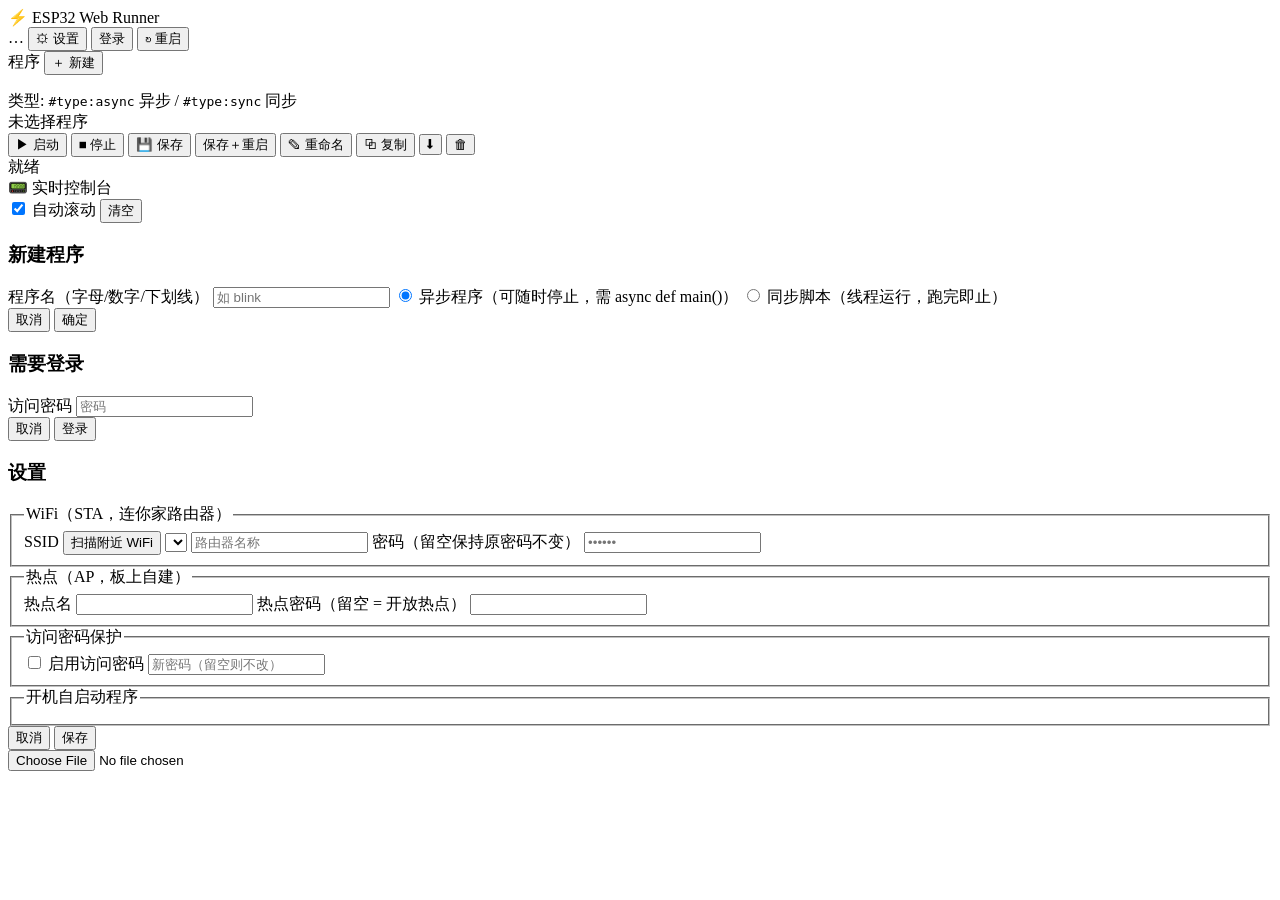
==== www/index.html @ 4f19d957 "chore: 平铺目录结构, 添加 Apache-2.0 LICENSE, 剔除 .vscode/.mpyproject" ====
<!DOCTYPE html>
<html lang="zh-CN">
<head>
<meta charset="utf-8">
<meta name="viewport" content="width=device-width, initial-scale=1">
<title>ESP32 Web Runner</title>
<link rel="stylesheet" href="/cm/codemirror.min.css">
<link rel="stylesheet" href="/cm/show-hint.min.css">
<link rel="stylesheet" href="/style.css">
</head>
<body>
<div id="app">

  <header id="topbar">
    <div class="brand">
      <span class="logo">⚡</span>
      <span id="title">ESP32 Web Runner</span>
    </div>
    <div class="top-actions">
      <span id="ip-badge" class="badge" title="访问地址">…</span>
      <button id="btn-settings" class="btn ghost" title="设置">⚙ 设置</button>
      <button id="btn-login" class="btn ghost hidden">登录</button>
      <button id="btn-reboot" class="btn ghost" title="重启板子">↻ 重启</button>
    </div>
  </header>

  <section id="main">
    <aside id="sidebar">
      <div id="side-head">
        <span>程序</span>
        <button id="btn-new" class="btn primary small" title="新建程序">＋ 新建</button>
      </div>
      <ul id="program-list"></ul>
      <div id="side-foot" class="muted">类型: <code>#type:async</code> 异步 / <code>#type:sync</code> 同步</div>
    </aside>

    <div id="editor-wrap">
      <div id="editor-tabs">
        <span id="current-file" class="muted">未选择程序</span>
        <div class="editor-actions">
          <button id="btn-start" class="btn success" title="启动">▶ 启动</button>
          <button id="btn-stop" class="btn danger" title="停止">■ 停止</button>
          <button id="btn-save" class="btn primary" title="保存 (Ctrl+S)">💾 保存</button>
          <button id="btn-save-run" class="btn accent" title="保存并重启">保存＋重启</button>
          <button id="btn-rename" class="btn ghost" title="重命名">✎ 重命名</button>
          <button id="btn-duplicate" class="btn ghost" title="复制为新程序">⧉ 复制</button>
          <button id="btn-download" class="btn ghost" title="下载到电脑">⬇</button>
          <button id="btn-delete" class="btn ghost danger-text" title="删除">🗑</button>
        </div>
      </div>
      <div id="editor"></div>
      <div id="status-strip">
        <span id="status-text" class="muted">就绪</span>
        <span id="sys-info" class="muted"></span>
      </div>
    </div>
  </section>

  <section id="console-panel">
    <div id="console-head">
      <span>📟 实时控制台</span>
      <div>
        <label class="muted"><input type="checkbox" id="console-follow" checked> 自动滚动</label>
        <button id="btn-clear-console" class="btn ghost small">清空</button>
      </div>
    </div>
    <pre id="console"></pre>
  </section>

</div>

<!-- 新建/重命名 弹窗 -->
<div id="modal" class="modal hidden">
  <div class="modal-box">
    <h3 id="modal-title">新建程序</h3>
    <div class="modal-body">
      <label>程序名（字母/数字/下划线）</label>
      <input id="modal-input" type="text" placeholder="如 blink">
      <label class="radio-row">
        <input type="radio" name="tmpl" value="async" checked> 异步程序（可随时停止，需 async def main()）
      </label>
      <label class="radio-row">
        <input type="radio" name="tmpl" value="sync"> 同步脚本（线程运行，跑完即止）
      </label>
    </div>
    <div class="modal-foot">
      <button id="modal-cancel" class="btn ghost">取消</button>
      <button id="modal-ok" class="btn primary">确定</button>
    </div>
  </div>
</div>

<!-- 登录弹窗 -->
<div id="login-modal" class="modal hidden">
  <div class="modal-box">
    <h3>需要登录</h3>
    <div class="modal-body">
      <label>访问密码</label>
      <input id="login-input" type="password" placeholder="密码">
    </div>
    <div class="modal-foot">
      <button id="login-cancel" class="btn ghost">取消</button>
      <button id="login-ok" class="btn primary">登录</button>
    </div>
  </div>
</div>

<!-- 设置弹窗 -->
<div id="settings-modal" class="modal hidden">
  <div class="modal-box wide">
    <h3>设置</h3>
    <div class="modal-body">
      <fieldset>
        <legend>WiFi（STA，连你家路由器）</legend>
        <label>SSID <button id="btn-scan" class="btn ghost small" type="button">扫描附近 WiFi</button></label>
        <select id="cfg-sta-ssid" class="scan-select hidden" title="附近可用的 WiFi"></select>
        <input id="cfg-sta-ssid-manual" type="text" placeholder="路由器名称">
        <label>密码（留空保持原密码不变）</label>
        <input id="cfg-sta-pass" type="password" placeholder="••••••">
        <div id="wifi-scan-msg" class="muted"></div>
        <div id="wifi-status" class="muted"></div>
      </fieldset>
      <fieldset>
        <legend>热点（AP，板上自建）</legend>
        <label>热点名</label>
        <input id="cfg-ap-ssid" type="text">
        <label>热点密码（留空 = 开放热点）</label>
        <input id="cfg-ap-pass" type="password">
      </fieldset>
      <fieldset>
        <legend>访问密码保护</legend>
        <label class="radio-row"><input id="cfg-auth-enabled" type="checkbox"> 启用访问密码</label>
        <input id="cfg-auth-pass" type="password" placeholder="新密码（留空则不改）">
      </fieldset>
      <fieldset id="cfg-autostart-wrap">
        <legend>开机自启动程序</legend>
      </fieldset>
    </div>
    <div class="modal-foot">
      <span id="settings-msg" class="muted"></span>
      <button id="settings-cancel" class="btn ghost">取消</button>
      <button id="settings-save" class="btn primary">保存</button>
    </div>
  </div>
</div>

<div id="toast" class="toast hidden"></div>

<input type="file" id="file-upload" accept=".py,.txt" class="hidden">

<script src="/cm/codemirror.min.js"></script>
<script src="/cm/python.min.js"></script>
<script src="/cm/closebrackets.min.js"></script>
<script src="/cm/show-hint.min.js"></script>
<script src="/cm/anyword-hint.js"></script>
<script src="/app.js"></script>
</body>
</html>
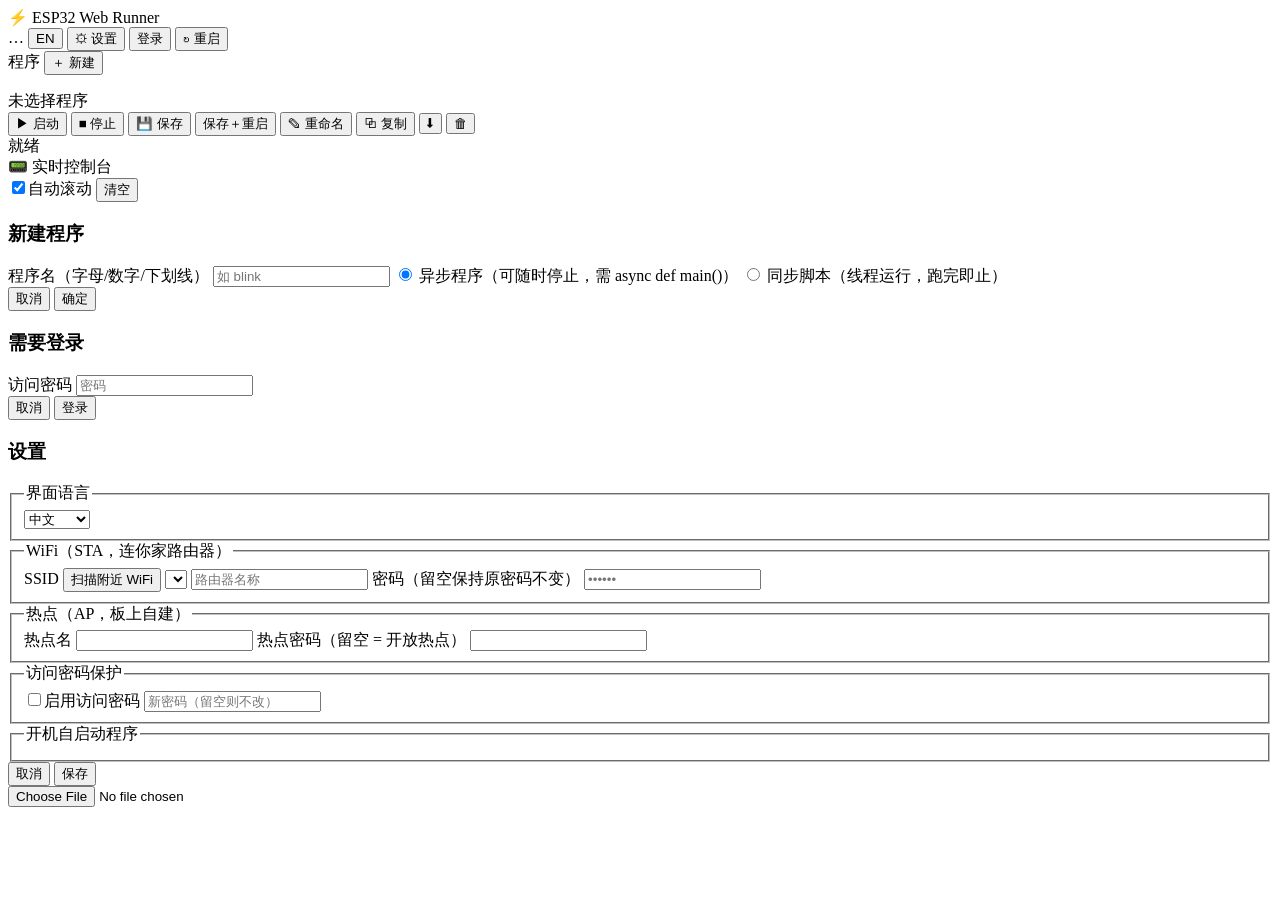
==== commit c6f9841a: "feat: 英语支持 + C3 内联页含 CodeMirror 编辑器 (English support + C3 CodeMirror)" ====
--- a/www/index.html
+++ b/www/index.html
@@ -14,43 +14,44 @@
   <header id="topbar">
     <div class="brand">
       <span class="logo">⚡</span>
-      <span id="title">ESP32 Web Runner</span>
+      <span id="title" data-i18n="top.brand">ESP32 Web Runner</span>
     </div>
     <div class="top-actions">
-      <span id="ip-badge" class="badge" title="访问地址">…</span>
-      <button id="btn-settings" class="btn ghost" title="设置">⚙ 设置</button>
-      <button id="btn-login" class="btn ghost hidden">登录</button>
-      <button id="btn-reboot" class="btn ghost" title="重启板子">↻ 重启</button>
+      <span id="ip-badge" class="badge" data-i18n-title="top.ipBadge">…</span>
+      <button id="btn-lang" class="btn ghost" data-i18n-title="top.langTitle">EN</button>
+      <button id="btn-settings" class="btn ghost" data-i18n="top.settings" data-i18n-title="top.settingsTitle">⚙ 设置</button>
+      <button id="btn-login" class="btn ghost hidden" data-i18n="top.login">登录</button>
+      <button id="btn-reboot" class="btn ghost" data-i18n="top.reboot" data-i18n-title="top.rebootTitle">↻ 重启</button>
     </div>
   </header>
 
   <section id="main">
     <aside id="sidebar">
       <div id="side-head">
-        <span>程序</span>
-        <button id="btn-new" class="btn primary small" title="新建程序">＋ 新建</button>
+        <span data-i18n="side.programs">程序</span>
+        <button id="btn-new" class="btn primary small" data-i18n="side.new" data-i18n-title="side.newTitle">＋ 新建</button>
       </div>
       <ul id="program-list"></ul>
-      <div id="side-foot" class="muted">类型: <code>#type:async</code> 异步 / <code>#type:sync</code> 同步</div>
+      <div id="side-foot" class="muted"></div>
     </aside>
 
     <div id="editor-wrap">
       <div id="editor-tabs">
-        <span id="current-file" class="muted">未选择程序</span>
+        <span id="current-file" class="muted" data-i18n="editor.placeholder">未选择程序</span>
         <div class="editor-actions">
-          <button id="btn-start" class="btn success" title="启动">▶ 启动</button>
-          <button id="btn-stop" class="btn danger" title="停止">■ 停止</button>
-          <button id="btn-save" class="btn primary" title="保存 (Ctrl+S)">💾 保存</button>
-          <button id="btn-save-run" class="btn accent" title="保存并重启">保存＋重启</button>
-          <button id="btn-rename" class="btn ghost" title="重命名">✎ 重命名</button>
-          <button id="btn-duplicate" class="btn ghost" title="复制为新程序">⧉ 复制</button>
-          <button id="btn-download" class="btn ghost" title="下载到电脑">⬇</button>
-          <button id="btn-delete" class="btn ghost danger-text" title="删除">🗑</button>
+          <button id="btn-start" class="btn success" data-i18n="editor.start" data-i18n-title="editor.startTitle">▶ 启动</button>
+          <button id="btn-stop" class="btn danger" data-i18n="editor.stop" data-i18n-title="editor.stopTitle">■ 停止</button>
+          <button id="btn-save" class="btn primary" data-i18n="editor.save" data-i18n-title="editor.saveTitle">💾 保存</button>
+          <button id="btn-save-run" class="btn accent" data-i18n="editor.saveRun" data-i18n-title="editor.saveRunTitle">保存＋重启</button>
+          <button id="btn-rename" class="btn ghost" data-i18n="editor.rename" data-i18n-title="editor.renameTitle">✎ 重命名</button>
+          <button id="btn-duplicate" class="btn ghost" data-i18n="editor.duplicate" data-i18n-title="editor.duplicateTitle">⧉ 复制</button>
+          <button id="btn-download" class="btn ghost" data-i18n-title="editor.downloadTitle">⬇</button>
+          <button id="btn-delete" class="btn ghost danger-text" data-i18n-title="editor.deleteTitle">🗑</button>
         </div>
       </div>
       <div id="editor"></div>
       <div id="status-strip">
-        <span id="status-text" class="muted">就绪</span>
+        <span id="status-text" class="muted" data-i18n="editor.ready">就绪</span>
         <span id="sys-info" class="muted"></span>
       </div>
     </div>
@@ -58,10 +59,10 @@
 
   <section id="console-panel">
     <div id="console-head">
-      <span>📟 实时控制台</span>
+      <span data-i18n="console.title">📟 实时控制台</span>
       <div>
-        <label class="muted"><input type="checkbox" id="console-follow" checked> 自动滚动</label>
-        <button id="btn-clear-console" class="btn ghost small">清空</button>
+        <label class="muted"><input type="checkbox" id="console-follow" checked><span data-i18n="console.follow">自动滚动</span></label>
+        <button id="btn-clear-console" class="btn ghost small" data-i18n="console.clear">清空</button>
       </div>
     </div>
     <pre id="console"></pre>
@@ -74,18 +75,20 @@
   <div class="modal-box">
     <h3 id="modal-title">新建程序</h3>
     <div class="modal-body">
-      <label>程序名（字母/数字/下划线）</label>
-      <input id="modal-input" type="text" placeholder="如 blink">
+      <label data-i18n="modal.nameLabel">程序名（字母/数字/下划线）</label>
+      <input id="modal-input" type="text" data-i18n-placeholder="modal.namePlaceholder" placeholder="如 blink">
       <label class="radio-row">
-        <input type="radio" name="tmpl" value="async" checked> 异步程序（可随时停止，需 async def main()）
+        <input type="radio" name="tmpl" value="async" checked>
+        <span data-i18n="modal.asyncRadio">异步程序（可随时停止，需 async def main()）</span>
       </label>
       <label class="radio-row">
-        <input type="radio" name="tmpl" value="sync"> 同步脚本（线程运行，跑完即止）
+        <input type="radio" name="tmpl" value="sync">
+        <span data-i18n="modal.syncRadio">同步脚本（线程运行，跑完即止）</span>
       </label>
     </div>
     <div class="modal-foot">
-      <button id="modal-cancel" class="btn ghost">取消</button>
-      <button id="modal-ok" class="btn primary">确定</button>
+      <button id="modal-cancel" class="btn ghost" data-i18n="common.cancel">取消</button>
+      <button id="modal-ok" class="btn primary" data-i18n="common.ok">确定</button>
     </div>
   </div>
 </div>
@@ -93,14 +96,14 @@
 <!-- 登录弹窗 -->
 <div id="login-modal" class="modal hidden">
   <div class="modal-box">
-    <h3>需要登录</h3>
+    <h3 data-i18n="login.title">需要登录</h3>
     <div class="modal-body">
-      <label>访问密码</label>
-      <input id="login-input" type="password" placeholder="密码">
+      <label data-i18n="login.passLabel">访问密码</label>
+      <input id="login-input" type="password" data-i18n-placeholder="login.passPlaceholder" placeholder="密码">
     </div>
     <div class="modal-foot">
-      <button id="login-cancel" class="btn ghost">取消</button>
-      <button id="login-ok" class="btn primary">登录</button>
+      <button id="login-cancel" class="btn ghost" data-i18n="common.cancel">取消</button>
+      <button id="login-ok" class="btn primary" data-i18n="login.ok">登录</button>
     </div>
   </div>
 </div>
@@ -108,38 +111,45 @@
 <!-- 设置弹窗 -->
 <div id="settings-modal" class="modal hidden">
   <div class="modal-box wide">
-    <h3>设置</h3>
+    <h3 data-i18n="settings.title">设置</h3>
     <div class="modal-body">
       <fieldset>
-        <legend>WiFi（STA，连你家路由器）</legend>
-        <label>SSID <button id="btn-scan" class="btn ghost small" type="button">扫描附近 WiFi</button></label>
-        <select id="cfg-sta-ssid" class="scan-select hidden" title="附近可用的 WiFi"></select>
-        <input id="cfg-sta-ssid-manual" type="text" placeholder="路由器名称">
-        <label>密码（留空保持原密码不变）</label>
+        <legend data-i18n="settings.langFieldset">界面语言</legend>
+        <select id="cfg-lang">
+          <option value="zh">中文</option>
+          <option value="en">English</option>
+        </select>
+      </fieldset>
+      <fieldset>
+        <legend data-i18n="settings.wifiFieldset">WiFi（STA，连你家路由器）</legend>
+        <label data-i18n="settings.ssidLabel">SSID</label> <button id="btn-scan" class="btn ghost small" type="button" data-i18n="settings.scanBtn">扫描附近 WiFi</button>
+        <select id="cfg-sta-ssid" class="scan-select hidden" data-i18n-title="settings.scanSelectTitle" title="附近可用的 WiFi"></select>
+        <input id="cfg-sta-ssid-manual" type="text" data-i18n-placeholder="settings.routerPlaceholder" placeholder="路由器名称">
+        <label data-i18n="settings.passLabel">密码（留空保持原密码不变）</label>
         <input id="cfg-sta-pass" type="password" placeholder="••••••">
         <div id="wifi-scan-msg" class="muted"></div>
         <div id="wifi-status" class="muted"></div>
       </fieldset>
-      <fieldset>
-        <legend>热点（AP，板上自建）</legend>
-        <label>热点名</label>
+      <fieldset id="cfg-ap-wrap">
+        <legend data-i18n="settings.apFieldset">热点（AP，板上自建）</legend>
+        <label data-i18n="settings.apNameLabel">热点名</label>
         <input id="cfg-ap-ssid" type="text">
-        <label>热点密码（留空 = 开放热点）</label>
+        <label data-i18n="settings.apPassLabel">热点密码（留空 = 开放热点）</label>
         <input id="cfg-ap-pass" type="password">
       </fieldset>
       <fieldset>
-        <legend>访问密码保护</legend>
-        <label class="radio-row"><input id="cfg-auth-enabled" type="checkbox"> 启用访问密码</label>
-        <input id="cfg-auth-pass" type="password" placeholder="新密码（留空则不改）">
+        <legend data-i18n="settings.authFieldset">访问密码保护</legend>
+        <label class="radio-row"><input id="cfg-auth-enabled" type="checkbox"><span data-i18n="settings.authEnable">启用访问密码</span></label>
+        <input id="cfg-auth-pass" type="password" data-i18n-placeholder="settings.authPassPlaceholder" placeholder="新密码（留空则不改）">
       </fieldset>
       <fieldset id="cfg-autostart-wrap">
-        <legend>开机自启动程序</legend>
+        <legend data-i18n="settings.autostartFieldset">开机自启动程序</legend>
       </fieldset>
     </div>
     <div class="modal-foot">
       <span id="settings-msg" class="muted"></span>
-      <button id="settings-cancel" class="btn ghost">取消</button>
-      <button id="settings-save" class="btn primary">保存</button>
+      <button id="settings-cancel" class="btn ghost" data-i18n="common.cancel">取消</button>
+      <button id="settings-save" class="btn primary" data-i18n="common.save">保存</button>
     </div>
   </div>
 </div>
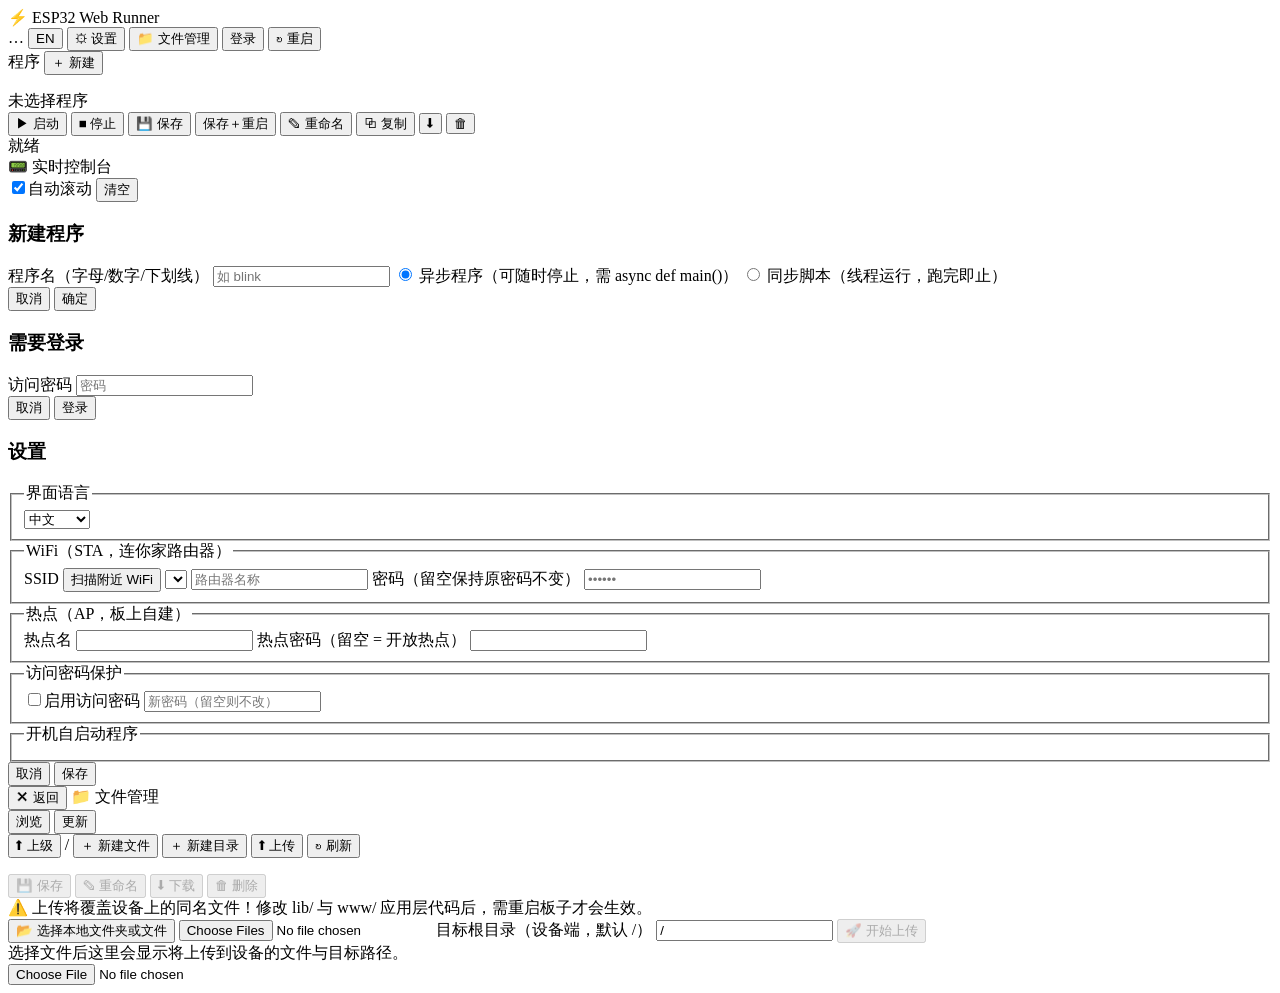
==== commit 557d6859: "feat(v2.2.0): 文件管理器 + 远程更新 + C3 弱射频传输修复 本次发布为 v2.2.0：新增'文件管理器 + 远程更新'功能，并修复因内联页膨胀（244KB→273KB）而暴露的 C" ====
--- a/www/index.html
+++ b/www/index.html
@@ -20,6 +20,7 @@
       <span id="ip-badge" class="badge" data-i18n-title="top.ipBadge">…</span>
       <button id="btn-lang" class="btn ghost" data-i18n-title="top.langTitle">EN</button>
       <button id="btn-settings" class="btn ghost" data-i18n="top.settings" data-i18n-title="top.settingsTitle">⚙ 设置</button>
+      <button id="btn-filemgr" class="btn ghost" data-i18n="top.filemgr" data-i18n-title="top.filemgrTitle">📁 文件管理</button>
       <button id="btn-login" class="btn ghost hidden" data-i18n="top.login">登录</button>
       <button id="btn-reboot" class="btn ghost" data-i18n="top.reboot" data-i18n-title="top.rebootTitle">↻ 重启</button>
     </div>
@@ -156,6 +157,66 @@
 
 <div id="toast" class="toast hidden"></div>
 
+<!-- 文件管理覆盖层（浏览 + 更新） -->
+<div id="filemgr" class="overlay hidden">
+  <div class="fm-head">
+    <button id="fm-close" class="btn ghost" data-i18n="fm.close">✕ 返回</button>
+    <span class="fm-title" data-i18n="fm.title">📁 文件管理</span>
+    <div class="fm-tabs">
+      <button id="fm-tab-browse" class="fm-tab active" data-i18n="fm.tabBrowse">浏览</button>
+      <button id="fm-tab-update" class="fm-tab" data-i18n="fm.tabUpdate">更新</button>
+    </div>
+  </div>
+
+  <!-- 浏览：设备文件系统 -->
+  <div id="fm-browse" class="fm-body">
+    <div class="fm-toolbar">
+      <button id="fm-up" class="btn ghost small" data-i18n="fm.up">⬆ 上级</button>
+      <span id="fm-path" class="fm-path">/</span>
+      <span class="fm-toolbar-right">
+        <button id="fm-newfile" class="btn ghost small" data-i18n="fm.newFile">＋ 新建文件</button>
+        <button id="fm-newdir" class="btn ghost small" data-i18n="fm.newDir">＋ 新建目录</button>
+        <button id="fm-upload" class="btn ghost small" data-i18n="fm.upload">⬆ 上传</button>
+        <button id="fm-refresh" class="btn ghost small" data-i18n="fm.refresh">↻ 刷新</button>
+      </span>
+    </div>
+    <div id="fm-warn" class="fm-warn hidden"></div>
+    <div class="fm-split">
+      <div class="fm-list-wrap">
+        <ul id="fm-list" class="fm-list"></ul>
+      </div>
+      <div class="fm-editor-wrap">
+        <div id="fm-fileinfo" class="muted"></div>
+        <div id="fm-editor"></div>
+        <div class="fm-editor-actions">
+          <button id="fm-save" class="btn primary" disabled data-i18n="fm.save">💾 保存</button>
+          <button id="fm-rename" class="btn ghost" disabled data-i18n="fm.rename">✎ 重命名</button>
+          <button id="fm-download" class="btn ghost" disabled data-i18n="fm.download">⬇ 下载</button>
+          <button id="fm-delete" class="btn ghost danger-text" disabled data-i18n="fm.delete">🗑 删除</button>
+          <span id="fm-save-msg" class="muted"></span>
+        </div>
+      </div>
+    </div>
+  </div>
+
+  <!-- 更新：批量上传覆盖应用层代码 -->
+  <div id="fm-update" class="fm-body hidden">
+    <div class="up-warn" data-i18n="fm.upWarn">⚠️ 上传将覆盖设备上的同名文件！修改 lib/ 与 www/ 应用层代码后，需重启板子才会生效。</div>
+    <div class="up-actions">
+      <button id="up-pick" class="btn ghost" data-i18n="fm.upPick">📂 选择本地文件夹或文件</button>
+      <input type="file" id="up-files" multiple webkitdirectory class="hidden">
+      <label data-i18n="fm.upBaseLabel">目标根目录（设备端，默认 /）</label>
+      <input id="up-base" type="text" value="/">
+      <button id="up-start" class="btn primary" disabled data-i18n="fm.upStart">🚀 开始上传</button>
+    </div>
+    <div id="up-preview" class="up-preview">
+      <div class="muted" data-i18n="fm.upHint">选择文件后这里会显示将上传到设备的文件与目标路径。</div>
+    </div>
+    <div id="up-progress" class="up-progress"></div>
+    <div id="up-result" class="up-result"></div>
+  </div>
+</div>
+
 <input type="file" id="file-upload" accept=".py,.txt" class="hidden">
 
 <script src="/cm/codemirror.min.js"></script>
